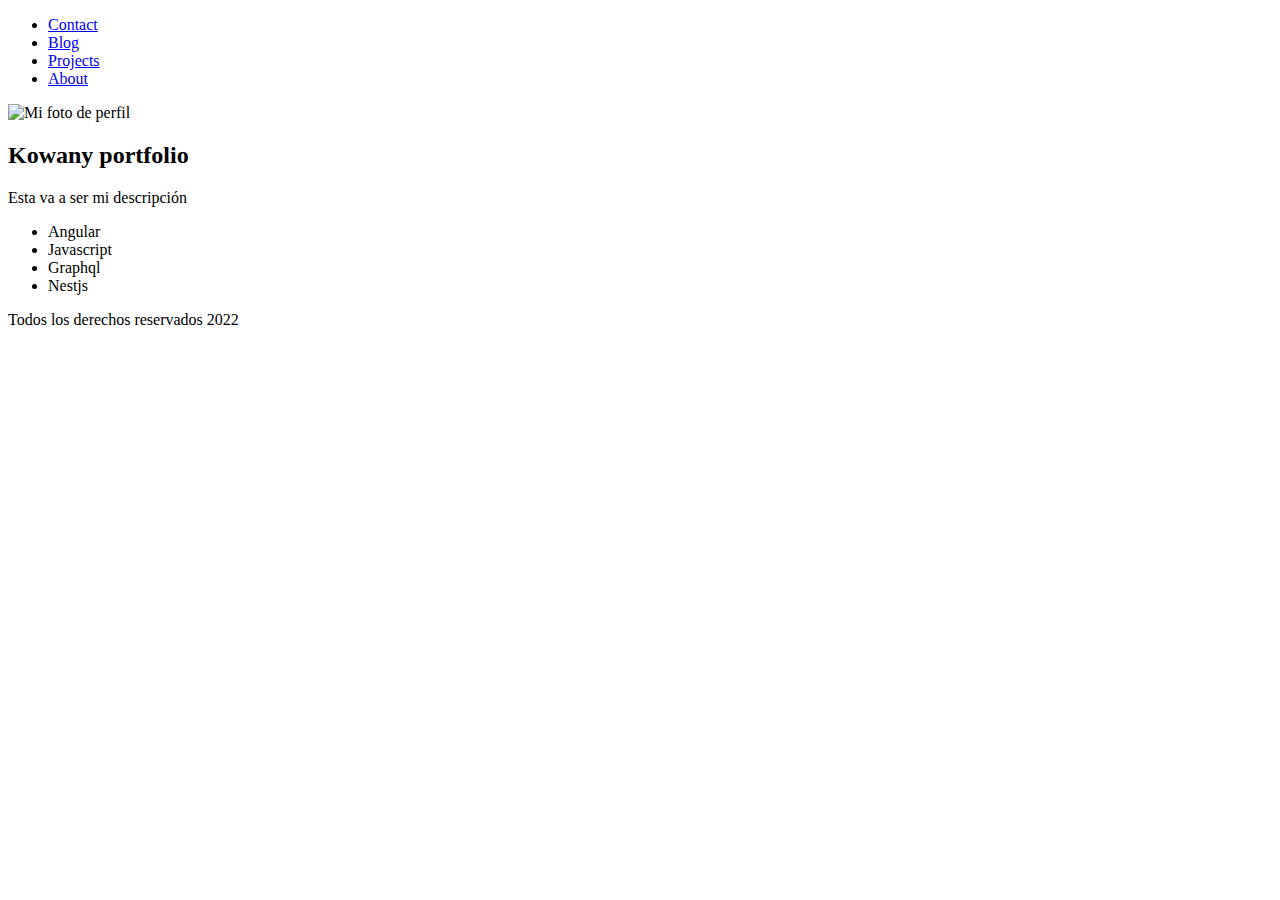
==== index.html @ b2c94241 "First commit" ====
<!DOCTYPE html>
<html lang="en">

<head>
  <title>Mi portafolio bonito</title>
  <meta name="description" content="Este es mi portafolio bonito">
  <meta name="viewport" content="width=device-width, initial-scale=1.0">
  <meta http-equiv="Content-Type" content="text/html;charset=UTF-8">
  <meta name="author" content="Leo">
  <link rel="stylesheet" href="./styles.css">
  <link rel="preconnect" href="https://fonts.googleapis.com">
  <link rel="preconnect" href="https://fonts.gstatic.com" crossorigin>
  <link href="https://fonts.googleapis.com/css2?family=Roboto:wght@400;700&display=swap" rel="stylesheet"> 
</head>

<body>
 <header>
  <nav>
   <ul>
    <li><a href="./contact.html">Contact</a></li>
    <li><a href="./blog.html">Blog</a></li>
    <li><a href="./projects.html">Projects</a></li>
    <li><a href="./about.html">About</a></li>
   </ul>
  </nav>
 </header>
 <main>
  <img src="https://picsum.photos/200" alt="Mi foto de perfil">
  <h2>Kowany portfolio</h2>
  <p>Esta va a ser mi descripción</p>
  <ul>
   <li>Angular</li>
   <li>Javascript</li>
   <li>Graphql</li>
   <li>Nestjs</li>
  </ul>
 </main>
 <header>
  Todos los derechos reservados 2022
 </header>
  <!-- <header class="header">
    <img class="header--img" src="https://leocode0.dev/src/icons/logo.png" alt="Logo de Leo">
    <a href="./">Home</a>
    <nav class="header--nav">
      <ul class="header--list">
        <li>
          <a href="./contact.html">Contact</a>
        </li>
        <li>
          <a href="./blog.html">Blog</a>
        </li>
        <li>
          <a href="./projects.html">Proyectos</a>
        </li>
        <li>
          <a href="./about.html">Sobre mi</a>
        </li>
      </ul>
    </nav>
  </header>
  <main class="main">
    <div class="main--container">
      <div class="img-container">
        <img class="main--img" src="https://picsum.photos/200" alt="Mi foto de perfil">
      </div>
      <div class="main--info">
        <h2 class="info--name">LeoCode0 Frontend developer</h2>
        <p class="info--description">Lorem ipsum dolor sit amet consectetur adipisicing elit. Tenetur maxime a
          dignissimos debitis natus, porro pariatur distinctio ipsa amet, praesentium enim aliquid nostrum fugiat, id
          facere vel. Maiores, corporis ullam!</p>
        <div class="main--links">
          <a class="main--link main--link__salmon" href="./contact.html">Contacto</a>
          <a class="main--link main--link__transparent" href="./about.html">Acerce de</a>
        </div>
        <div class="main--social-media">
          <h2>Sigueme en </h2>
          <ul>
            <li>
              <a href="">Twitter</a>
              <a href="">Linkedin</a>
              <a href="">Instagram</a>
            </li>
          </ul>
        </div>
      </div>
    </div>
    <ul>
      <li>
        <img src="" alt="React">
        <p>React</p>
      </li>
      <li>
        <img src="" alt="html">
        <p>Html</p>
      </li>
      <li>
        <img src="" alt="css">
        <p>css</p>
      </li>
      <li>
        <img src="" alt="javascript">
        <p>JavaScript</p>
      </li>
    </ul>

    <footer>
      Todos los derehcos reservados 1999
    </footer>
  </main> -->
</body>

</html>
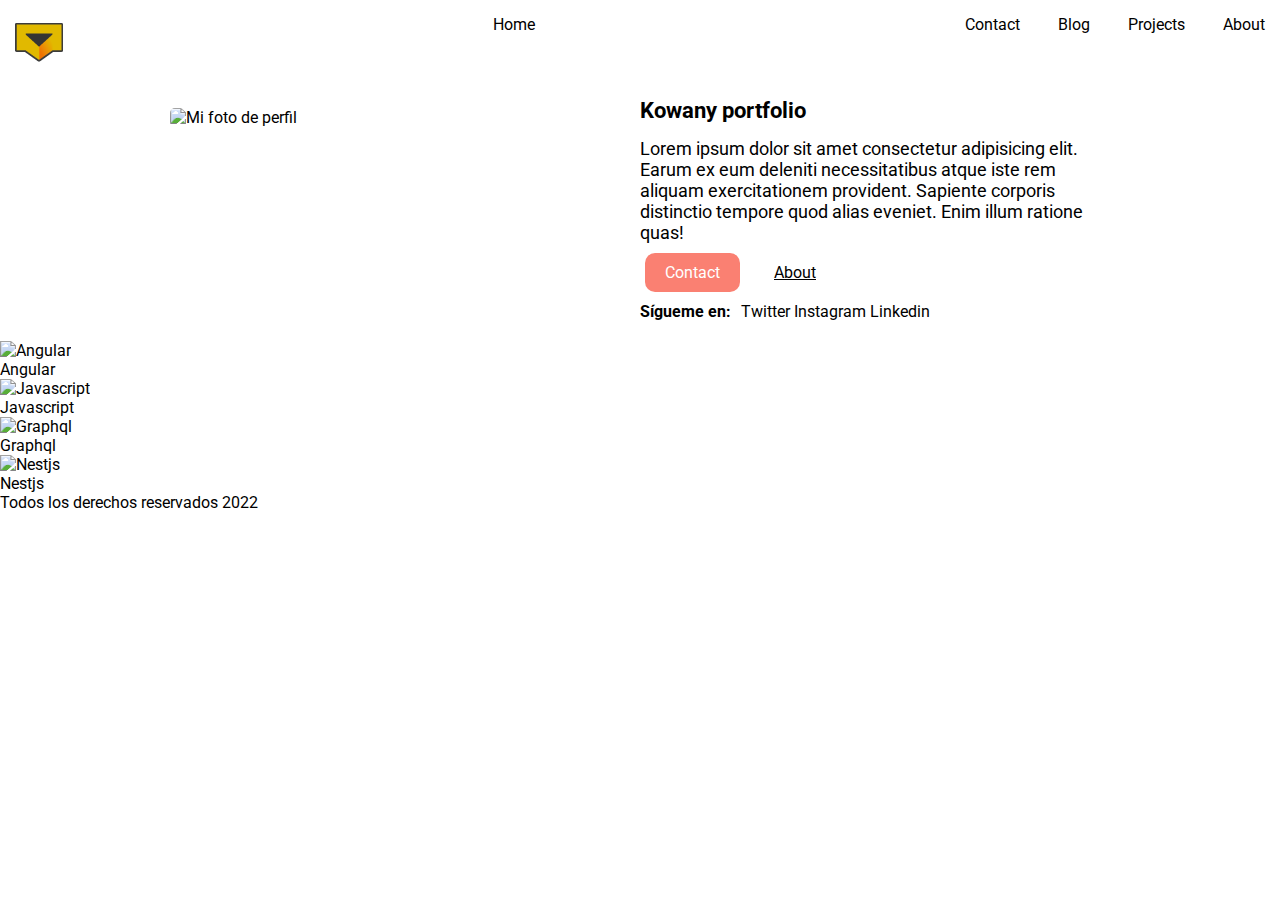
==== commit a119dee0: "modificamos index.html, styles.css, projects.html y projects.css" ====
--- a/index.html
+++ b/index.html
@@ -11,102 +11,88 @@
   <link rel="preconnect" href="https://fonts.googleapis.com">
   <link rel="preconnect" href="https://fonts.gstatic.com" crossorigin>
   <link href="https://fonts.googleapis.com/css2?family=Roboto:wght@400;700&display=swap" rel="stylesheet"> 
+  <script src="https://kit.fontawesome.com/77ba6ed5c8.js" crossorigin="anonymous"></script>
 </head>
 
 <body>
- <header>
-  <nav>
-   <ul>
-    <li><a href="./contact.html">Contact</a></li>
-    <li><a href="./blog.html">Blog</a></li>
-    <li><a href="./projects.html">Projects</a></li>
-    <li><a href="./about.html">About</a></li>
+ <header class="header">
+   <img src="./assets/imgs/kowany_48.png" alt="Logo de Kowany">
+   <a href="./">Home</a>
+  <nav class="header--nav">
+   <ul class="header--list">
+    <li>
+      <a href="./contact.html">Contact</a>
+    </li>
+    <li>
+      <a href="./blog.html">Blog</a>
+    </li>
+    <li>
+      <a href="./projects.html">Projects</a>
+    </li>
+    <li>
+      <a href="./about.html">About</a>
+    </li>
    </ul>
   </nav>
  </header>
- <main>
-  <img src="https://picsum.photos/200" alt="Mi foto de perfil">
-  <h2>Kowany portfolio</h2>
-  <p>Esta va a ser mi descripción</p>
-  <ul>
-   <li>Angular</li>
-   <li>Javascript</li>
-   <li>Graphql</li>
-   <li>Nestjs</li>
-  </ul>
- </main>
- <header>
-  Todos los derechos reservados 2022
- </header>
-  <!-- <header class="header">
-    <img class="header--img" src="https://leocode0.dev/src/icons/logo.png" alt="Logo de Leo">
-    <a href="./">Home</a>
-    <nav class="header--nav">
-      <ul class="header--list">
-        <li>
-          <a href="./contact.html">Contact</a>
-        </li>
-        <li>
-          <a href="./blog.html">Blog</a>
-        </li>
-        <li>
-          <a href="./projects.html">Proyectos</a>
-        </li>
-        <li>
-          <a href="./about.html">Sobre mi</a>
-        </li>
-      </ul>
-    </nav>
-  </header>
-  <main class="main">
-    <div class="main--container">
-      <div class="img-container">
-        <img class="main--img" src="https://picsum.photos/200" alt="Mi foto de perfil">
-      </div>
-      <div class="main--info">
-        <h2 class="info--name">LeoCode0 Frontend developer</h2>
-        <p class="info--description">Lorem ipsum dolor sit amet consectetur adipisicing elit. Tenetur maxime a
-          dignissimos debitis natus, porro pariatur distinctio ipsa amet, praesentium enim aliquid nostrum fugiat, id
-          facere vel. Maiores, corporis ullam!</p>
-        <div class="main--links">
-          <a class="main--link main--link__salmon" href="./contact.html">Contacto</a>
-          <a class="main--link main--link__transparent" href="./about.html">Acerce de</a>
-        </div>
-        <div class="main--social-media">
-          <h2>Sigueme en </h2>
-          <ul>
-            <li>
-              <a href="">Twitter</a>
-              <a href="">Linkedin</a>
-              <a href="">Instagram</a>
+ <main class="main">
+   <div class="main--container">
+     <div class="img-container">
+       <img class="main--img" src="https://picsum.photos/200" alt="Mi foto de perfil">
+     </div>
+     <div class="main--info">
+       <h2 class="info--name">Kowany portfolio</h2>
+       <p class="info--description">Lorem ipsum dolor sit amet consectetur adipisicing elit. Earum ex eum deleniti necessitatibus atque iste rem aliquam exercitationem provident. Sapiente corporis distinctio tempore quod alias eveniet. Enim illum ratione quas!</p>
+       <div class="main--links">
+         <a class="main--link main--link__salmon" href="./contact.html">Contact</a>
+         <a class="main--link main--link__transparent" href="./about.html">About</a>
+       </div>
+      <div class="main--social-media">
+        <h2>Sígueme en:</h2>
+        <ul>
+          <li>
+            <a href="">Twitter
+              <!-- <span>
+                <svg xmlns="http://www.w3.org/2000/svg" viewBox="0 0 512 512"><!--! Font Awesome Pro 6.1.1 by @fontawesome - https://fontawesome.com License - https://fontawesome.com/license (Commercial License) Copyright 2022 Fonticons, Inc. --><path d="M459.37 151.716c.325 4.548.325 9.097.325 13.645 0 138.72-105.583 298.558-298.558 298.558-59.452 0-114.68-17.219-161.137-47.106 8.447.974 16.568 1.299 25.34 1.299 49.055 0 94.213-16.568 130.274-44.832-46.132-.975-84.792-31.188-98.112-72.772 6.498.974 12.995 1.624 19.818 1.624 9.421 0 18.843-1.3 27.614-3.573-48.081-9.747-84.143-51.98-84.143-102.985v-1.299c13.969 7.797 30.214 12.67 47.431 13.319-28.264-18.843-46.781-51.005-46.781-87.391 0-19.492 5.197-37.36 14.294-52.954 51.655 63.675 129.3 105.258 216.365 109.807-1.624-7.797-2.599-15.918-2.599-24.04 0-57.828 46.782-104.934 104.934-104.934 30.213 0 57.502 12.67 76.67 33.137 23.715-4.548 46.456-13.32 66.599-25.34-7.798 24.366-24.366 44.833-46.132 57.827 21.117-2.273 41.584-8.122 60.426-16.243-14.292 20.791-32.161 39.308-52.628 54.253z"/></svg>
+              <!-- </span> -->
+            </a>
+            <a href="">Instagram
+              <!-- <span>
+                <svg xmlns="http://www.w3.org/2000/svg" viewBox="0 0 448 512"><!--! Font Awesome Pro 6.1.1 by @fontawesome - https://fontawesome.com License - https://fontawesome.com/license (Commercial License) Copyright 2022 Fonticons, Inc. --><path d="M224.1 141c-63.6 0-114.9 51.3-114.9 114.9s51.3 114.9 114.9 114.9S339 319.5 339 255.9 287.7 141 224.1 141zm0 189.6c-41.1 0-74.7-33.5-74.7-74.7s33.5-74.7 74.7-74.7 74.7 33.5 74.7 74.7-33.6 74.7-74.7 74.7zm146.4-194.3c0 14.9-12 26.8-26.8 26.8-14.9 0-26.8-12-26.8-26.8s12-26.8 26.8-26.8 26.8 12 26.8 26.8zm76.1 27.2c-1.7-35.9-9.9-67.7-36.2-93.9-26.2-26.2-58-34.4-93.9-36.2-37-2.1-147.9-2.1-184.9 0-35.8 1.7-67.6 9.9-93.9 36.1s-34.4 58-36.2 93.9c-2.1 37-2.1 147.9 0 184.9 1.7 35.9 9.9 67.7 36.2 93.9s58 34.4 93.9 36.2c37 2.1 147.9 2.1 184.9 0 35.9-1.7 67.7-9.9 93.9-36.2 26.2-26.2 34.4-58 36.2-93.9 2.1-37 2.1-147.8 0-184.8zM398.8 388c-7.8 19.6-22.9 34.7-42.6 42.6-29.5 11.7-99.5 9-132.1 9s-102.7 2.6-132.1-9c-19.6-7.8-34.7-22.9-42.6-42.6-11.7-29.5-9-99.5-9-132.1s-2.6-102.7 9-132.1c7.8-19.6 22.9-34.7 42.6-42.6 29.5-11.7 99.5-9 132.1-9s102.7-2.6 132.1 9c19.6 7.8 34.7 22.9 42.6 42.6 11.7 29.5 9 99.5 9 132.1s2.7 102.7-9 132.1z"/></svg>
+              <!-- </span>   -->
+            </a>
+            <a href="">Linkedin
+              <!-- <span>
+                <svg xmlns="http://www.w3.org/2000/svg" viewBox="0 0 448 512"><!--! Font Awesome Pro 6.1.1 by @fontawesome - https://fontawesome.com License - https://fontawesome.com/license (Commercial License) Copyright 2022 Fonticons, Inc. --><path d="M100.28 448H7.4V148.9h92.88zM53.79 108.1C24.09 108.1 0 83.5 0 53.8a53.79 53.79 0 0 1 107.58 0c0 29.7-24.1 54.3-53.79 54.3zM447.9 448h-92.68V302.4c0-34.7-.7-79.2-48.29-79.2-48.29 0-55.69 37.7-55.69 76.7V448h-92.78V148.9h89.08v40.8h1.3c12.4-23.5 42.69-48.3 87.88-48.3 94 0 111.28 61.9 111.28 142.3V448z"/></svg>
+              <!-- </span> -->
+            </a>
             </li>
-          </ul>
-        </div>
+        </ul>
       </div>
     </div>
+   </div>
     <ul>
       <li>
-        <img src="" alt="React">
-        <p>React</p>
+        <img src="" alt="Angular">
+        <p>Angular</p>
       </li>
       <li>
-        <img src="" alt="html">
-        <p>Html</p>
+        <img src="" alt="Javascript">
+        <p>Javascript</p>
       </li>
       <li>
-        <img src="" alt="css">
-        <p>css</p>
+        <img src="" alt="Graphql">
+        <p>Graphql</p>
       </li>
       <li>
-        <img src="" alt="javascript">
-        <p>JavaScript</p>
+        <img src="" alt="Nestjs">
+        <p>Nestjs</p>
       </li>
     </ul>
-
     <footer>
-      Todos los derehcos reservados 1999
+      Todos los derechos reservados 2022
     </footer>
-  </main> -->
+  </main>
 </body>
 
 </html>--- a/styles.css
+++ b/styles.css
@@ -0,0 +1,88 @@
+* {
+ box-sizing: border-box;
+ margin: 0;
+ padding: 0;
+}
+
+body {
+ font-family: 'Roboto', sans-serif;
+}
+
+ul {
+ list-style: none;
+}
+a {
+ text-decoration: none;
+ color: #000;
+}
+.header {
+ display: flex;
+ justify-content: space-between;
+ padding: 15px;
+}
+
+.header--list {
+ display: flex;
+ justify-content: space-between;
+ width: 300px;
+}
+
+.header a:hover {
+ text-decoration: underline;
+}
+
+.main--container {
+ display: flex;
+ width: 75%;
+ margin: 20px auto;
+ justify-content: space-between;
+}
+
+main .main--container .main--img {
+ width: 300px;
+ border-radius: 15px;
+ padding: 10px;
+}
+
+.main--info {
+ width: 50%;
+}
+.info--name {
+ font-size: 22px;
+ margin-bottom: 15px;
+}
+
+.info--description {
+ font-size: 18px;
+ margin-bottom: 10px;
+}
+
+.main--links {
+ margin: 20px 0;
+}
+
+.main--link {
+ padding: 10px 20px;
+ border-radius: 10px;
+ margin: 10px 5px;
+}
+
+.main--link__salmon {
+ background-color: salmon;
+ color: white;
+}
+
+.main--link__transparent {
+ text-decoration: underline;
+ color:black;
+}
+
+.main--social-media {
+ display: flex;
+ align-items: center;
+}
+
+.main--social-media h2 {
+ font-size: 16px;
+ margin-right: 10px;
+}